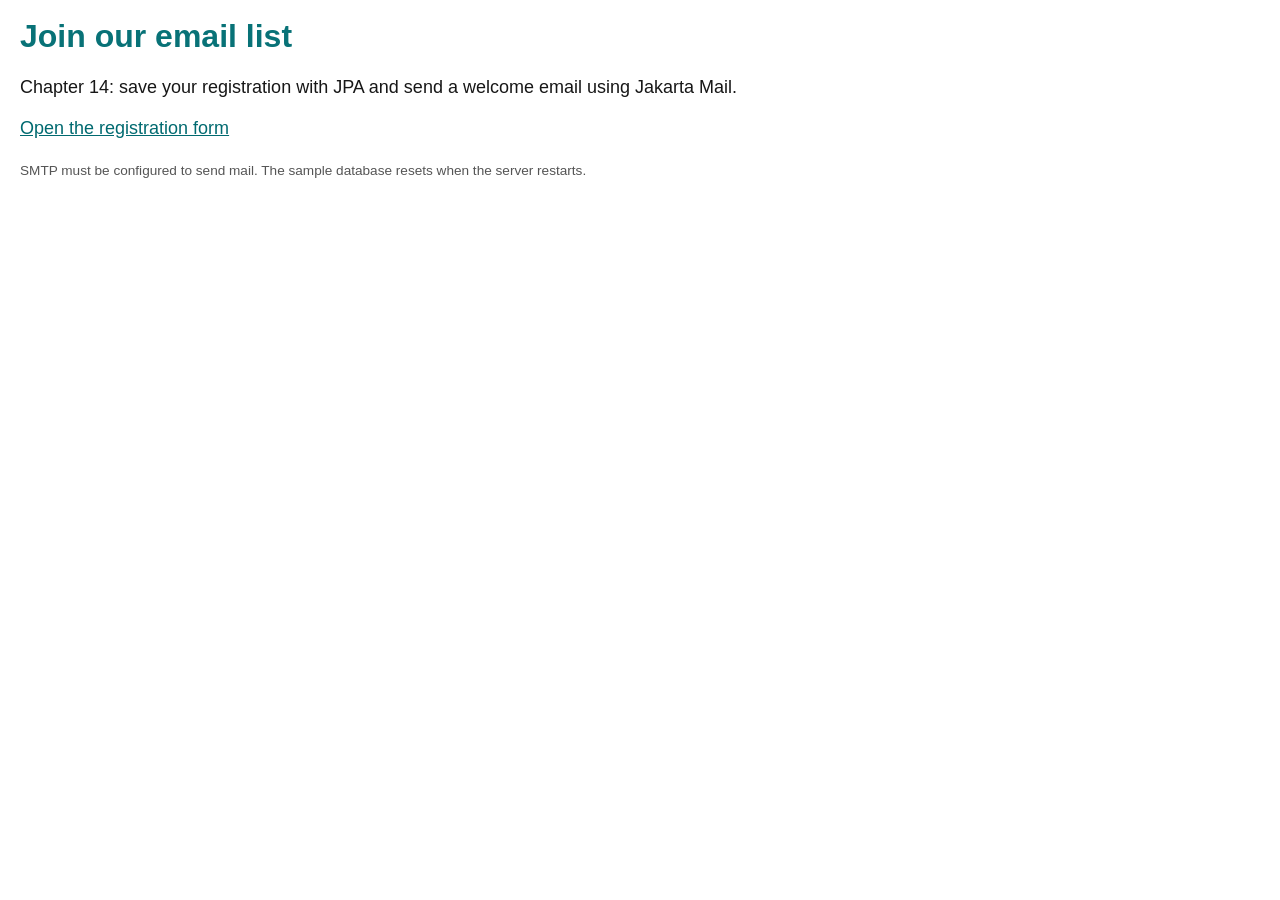
==== lab-07-mail/src/main/webapp/index.html @ afcebae4 "Add chapter 14 welcome email exercise for lab 7" ====
<!doctype html>
<html lang="en">
<head>
    <meta charset="UTF-8">
    <meta name="viewport" content="width=device-width, initial-scale=1">
    <title>Email List with Welcome Email</title>
    <link rel="stylesheet" href="css/style.css">
</head>
<body>
<main class="page">
    <h1>Join our email list</h1>
    <p>Chapter 14: save your registration with JPA and send a welcome email using Jakarta Mail.</p>
    <p><a href="emailList">Open the registration form</a></p>
    <p class="note">SMTP must be configured to send mail. The sample database resets when the server restarts.</p>
</main>
</body>
</html>
---- lab-07-mail/src/main/webapp/css/style.css ----
:root { font-family: Arial, Helvetica, sans-serif; color: #171717; background: #fff; }
* { box-sizing: border-box; }
body { margin: 0; font-size: 18px; }
.page { max-width: 800px; margin: 0; padding: 18px 20px 48px; }
h1 { color: #087277; font-size: 2rem; margin: 0 0 22px; }
p { margin: 0 0 20px; }
a { color: #006a70; }
.back { font-size: .82rem; margin-bottom: 18px; }
.note { color: #555; font-size: .85rem; margin-top: 24px; }
.error { color: #a12121; font-style: italic; max-width: 510px; }
dl { margin: 0 0 24px; }
dt { font-weight: bold; margin-top: 10px; }
dd { margin: 3px 0 0; overflow-wrap: anywhere; }
.form-row { display: flex; align-items: center; gap: 12px; margin-bottom: 8px; }
.form-row label { width: 112px; flex: 0 0 112px; }
.form-row input { width: 270px; max-width: calc(100vw - 180px); height: 28px; font: inherit; font-size: 16px; padding: 2px 5px; }
.form-actions { margin-left: 124px; }
button { font: inherit; font-size: 16px; padding: 3px 10px; cursor: pointer; }
@media (max-width: 500px) {
    .form-row { display: block; }
    .form-row label { display: block; width: auto; margin-bottom: 3px; }
    .form-row input { max-width: 100%; }
    .form-actions { margin-left: 0; }
}
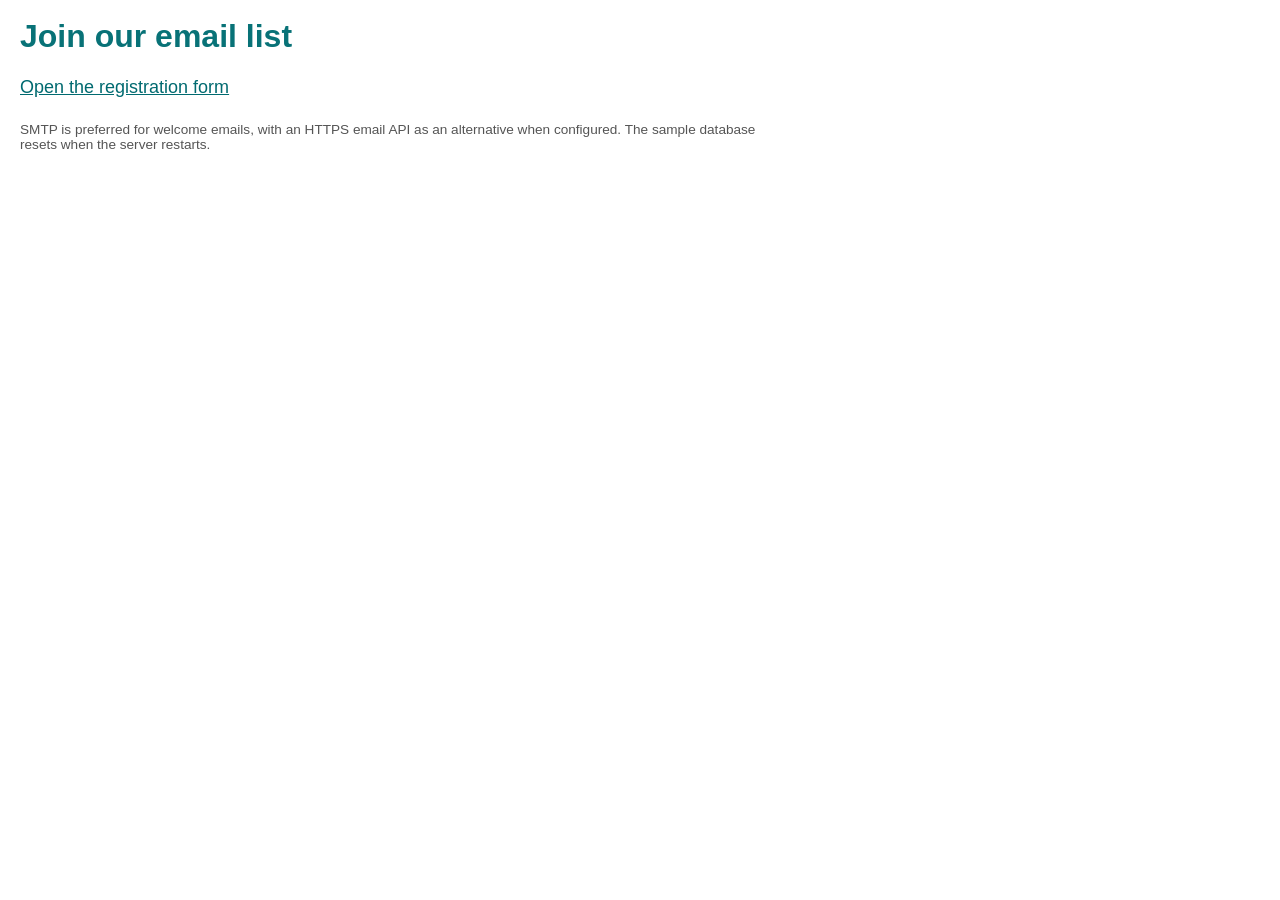
==== commit dd3e647e: "Add HTTPS email API fallback for mail lab" ====
--- a/lab-07-mail/src/main/webapp/index.html
+++ b/lab-07-mail/src/main/webapp/index.html
@@ -9,9 +9,8 @@
 <body>
 <main class="page">
     <h1>Join our email list</h1>
-    <p>Chapter 14: save your registration with JPA and send a welcome email using Jakarta Mail.</p>
     <p><a href="emailList">Open the registration form</a></p>
-    <p class="note">SMTP must be configured to send mail. The sample database resets when the server restarts.</p>
+    <p class="note">SMTP is preferred for welcome emails, with an HTTPS email API as an alternative when configured. The sample database resets when the server restarts.</p>
 </main>
 </body>
 </html>
